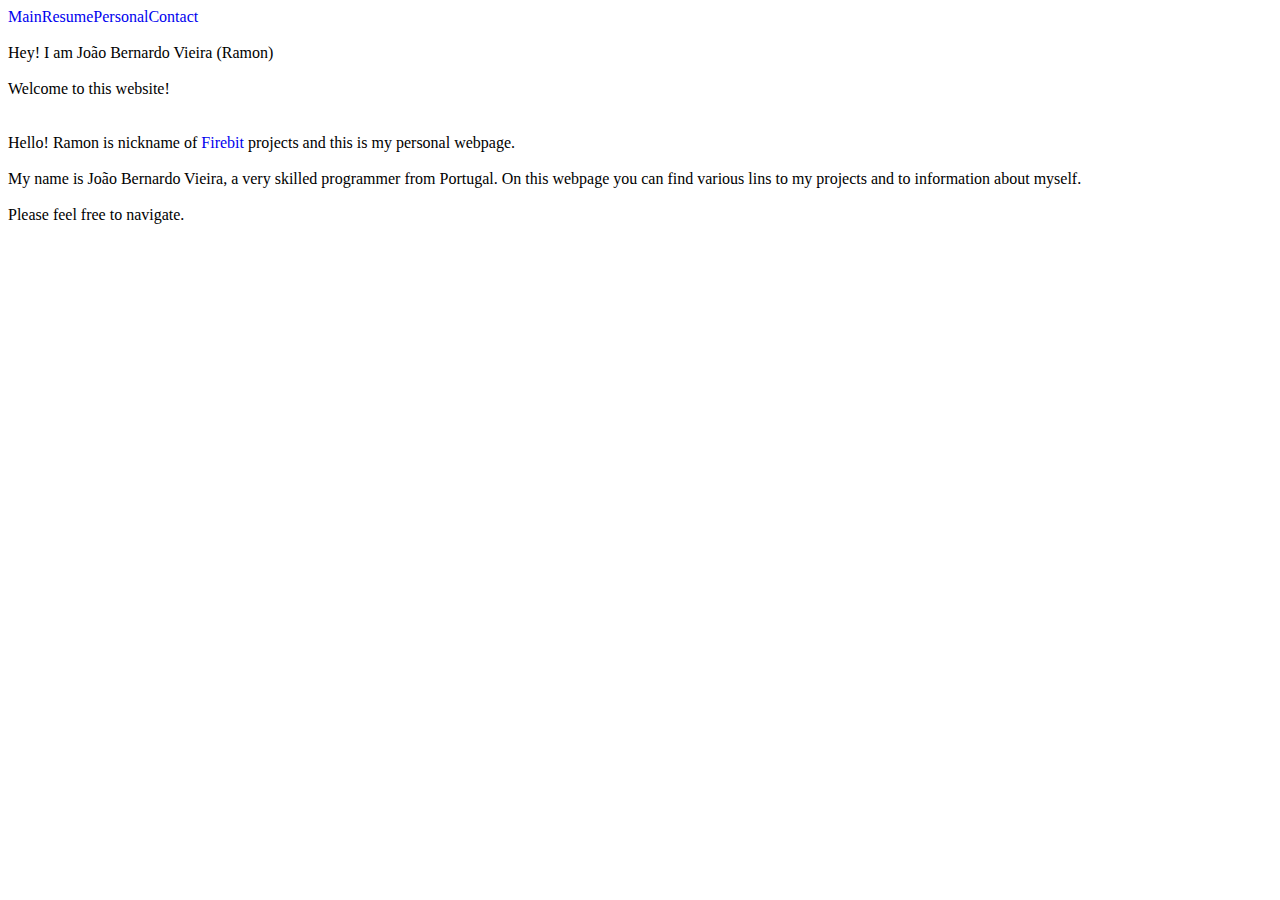
==== index.html @ 50b40cc4 "Update index.html" ====
<!DOCTYPE html>
<html lang="en">
<head>
    <meta charset="UTF-8">
    <link rel="icon" href="image/logo.png">
    <script type="text/javascript" src="https://platform.linkedin.com/badges/js/profile.js" async defer></script>
    <meta name="viewport" content="width=device-width, initial-scale=1.0">
    <link href="https://fonts.googleapis.com/css2?family=Press+Start+2P&display=swap" rel="stylesheet">
    <link rel="stylesheet" href="styles.css">
    <style>
        a:link {
          text-decoration: none;
        }
        
        a:visited {
          text-decoration: none;
        }
        
        a:hover {
          text-decoration: underline;
        }
        
        a:active {
          text-decoration: underline;
        }
    </style>
    <title>Firebit-João Vieira</title>
</head>
<body>
    <div class="topnav">
        <a href="index.html">Main</a><a href="resume.html">Resume</a><a href="personal.html">Personal</a><a href="contact.html">Contact</a>
    </div>
    <div class="content">
        <div class="div3">
            <br>Hey! I am João Bernardo Vieira (Ramon)</br>
        </div>
        <div class="div2">
            <br>Welcome to this website!</br>
            <br>
            <br>Hello! Ramon is nickname of <a href="https://github.com/Firebit888">Firebit</a> projects and this is my personal webpage.</br>
            <br>My name is João Bernardo Vieira, a very skilled programmer from Portugal. On this webpage you can find various lins to my projects and to information about myself.</br>
            <br>Please feel free to navigate.</br>
        </div>
    </div>
    
</body>
</html>
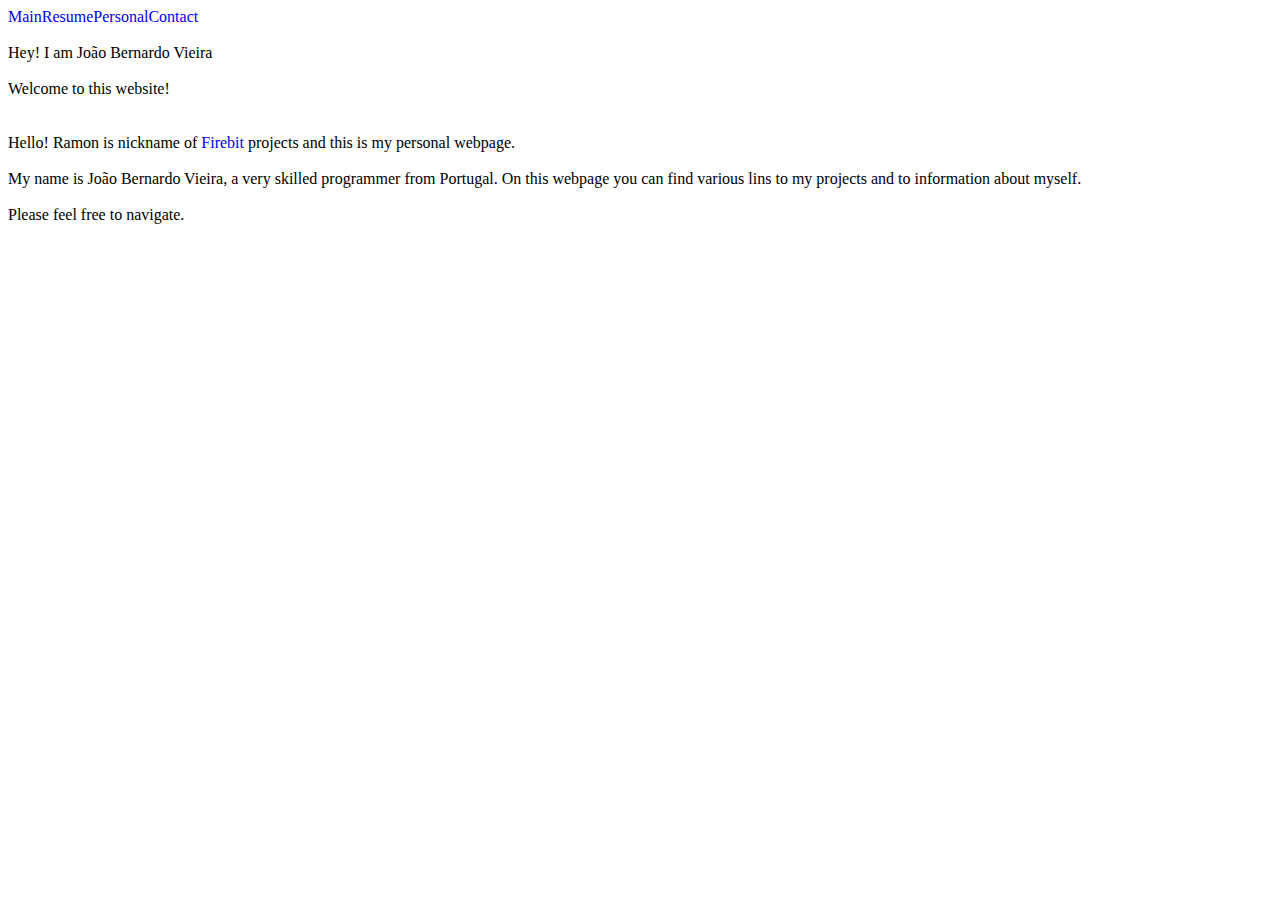
==== commit 4a5f3ef0: "Update index.html" ====
--- a/index.html
+++ b/index.html
@@ -32,7 +32,7 @@
     </div>
     <div class="content">
         <div class="div3">
-            <br>Hey! I am João Bernardo Vieira (Ramon)</br>
+            <br>Hey! I am João Bernardo Vieira</br>
         </div>
         <div class="div2">
             <br>Welcome to this website!</br>
